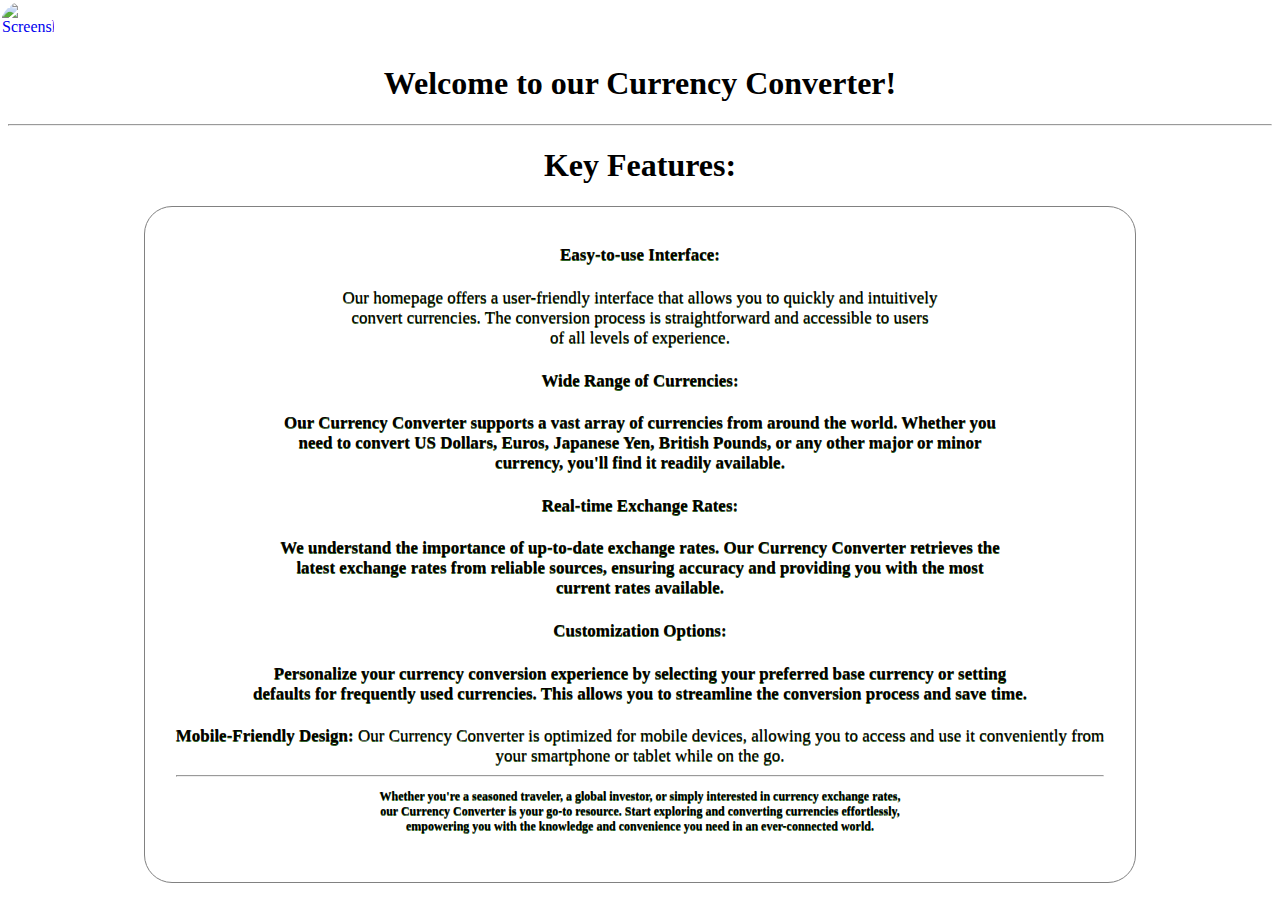
==== about.html @ c37b17d6 "update changes" ====
<!DOCTYPE html>
<html lang="en">
<head>
    <meta charset="UTF-8">
    <meta name="viewport" content="width=device-width, initial-scale=1.0">
    <title>About</title>

		<!-- Brevo Conversations {literal} -->
		<script>
			(function(d, w, c) {
				w.BrevoConversationsID = '64a07490587f7c570c0325db';
				w[c] = w[c] || function() {
					(w[c].q = w[c].q || []).push(arguments);
				};
				var s = d.createElement('script');
				s.async = true;
				s.src = 'https://conversations-widget.brevo.com/brevo-conversations.js';
				if (d.head) d.head.appendChild(s);
			})(document, window, 'BrevoConversations');
	
        <!-- /Brevo Conversations {/literal} -->
        </script>

    <style>
        img {
            width: 50px;
            height: 50px;
            border-radius: 50%;
            /**border: 2px solid #ffff;**/
            padding: 2px;
            position: absolute;
            top: 0px;
            left: 0;
            overflow: hidden;
            bottom: 0;
            }

            .container {
                display: flex;
                justify-content: center;
                align-items: center;
                height: 100vh; /* Adjust the height as needed */
            }
            
            .myButton {
                /**background-color: lightgray;**/
                border-radius: 28px;
                border: 1px solid #818181;
                display: inline-block;
                cursor: pointer;
                color: #070000;
                font-family:Georgia, 'Times New Roman', Times, serif;
                font-size: 17px;
                padding: 16px 31px;
                text-decoration: none;
                text-shadow: 0px 1px 0px #2f6627;
            }
            .myButton:hover {
                background-color: #2196F3;
            }
            .myButton:active {
                position: relative;
                top: 1px;
            }
    </style>

</head>
<body>
    <div><a href="index.html"><img src="images/alx_logo.jpeg" alt="Screenshot"></a></div>
   <br><br>
    <h1 style="text-align: center;">Welcome to our Currency Converter!</h1><hr>
    <h1 style="text-align: center;">Key Features:</h1>


    <div style="text-align: center; font-family: 'Franklin Gothic Medium', 'Arial Narrow', Arial, sans-serif;"></ol>
    <a href="index.html" class="myButton">
        <strong><h4>Easy-to-use Interface:</h4></strong>
            Our homepage offers a user-friendly interface that allows you to quickly and intuitively<br>
            convert currencies. The conversion process is straightforward and accessible to users<br>
            of all levels of experience.<br>

        <strong><h4>Wide Range of Currencies:<h4></strong>
            Our Currency Converter supports a vast array of currencies from around the world. Whether you<br>
            need to convert US Dollars, Euros, Japanese Yen, British Pounds, or any other major or minor<br>
            currency, you'll find it readily available.<br>

        <strong><h4>Real-time Exchange Rates:</h4></strong>
            We understand the importance of up-to-date exchange rates. Our Currency Converter retrieves the<br>
            latest exchange rates from reliable sources, ensuring accuracy and providing you with the most<br> 
            current rates available.<br>

        <strong><h4>Customization Options:</h4></strong>
            Personalize your currency conversion experience by selecting your preferred base currency or setting<br>
            defaults for frequently used currencies. This allows you to streamline the conversion process and save time.<br>

        <strong></h4>Mobile-Friendly Design:</h4></strong>
            Our Currency Converter is optimized for mobile devices, allowing you to access and use it conveniently from<br>
            your smartphone or tablet while on the go.<br><hr>

        <strong><p style="color: black; font-size: 12px;">Whether you're a seasoned traveler, a global investor, or simply interested in currency exchange rates,<br>
            our Currency Converter is your go-to resource. Start exploring and converting currencies effortlessly,<br>
            empowering you with the knowledge and convenience you need in an ever-connected world.</p></strong><br>
        </a>
</div>
</body>
</html>
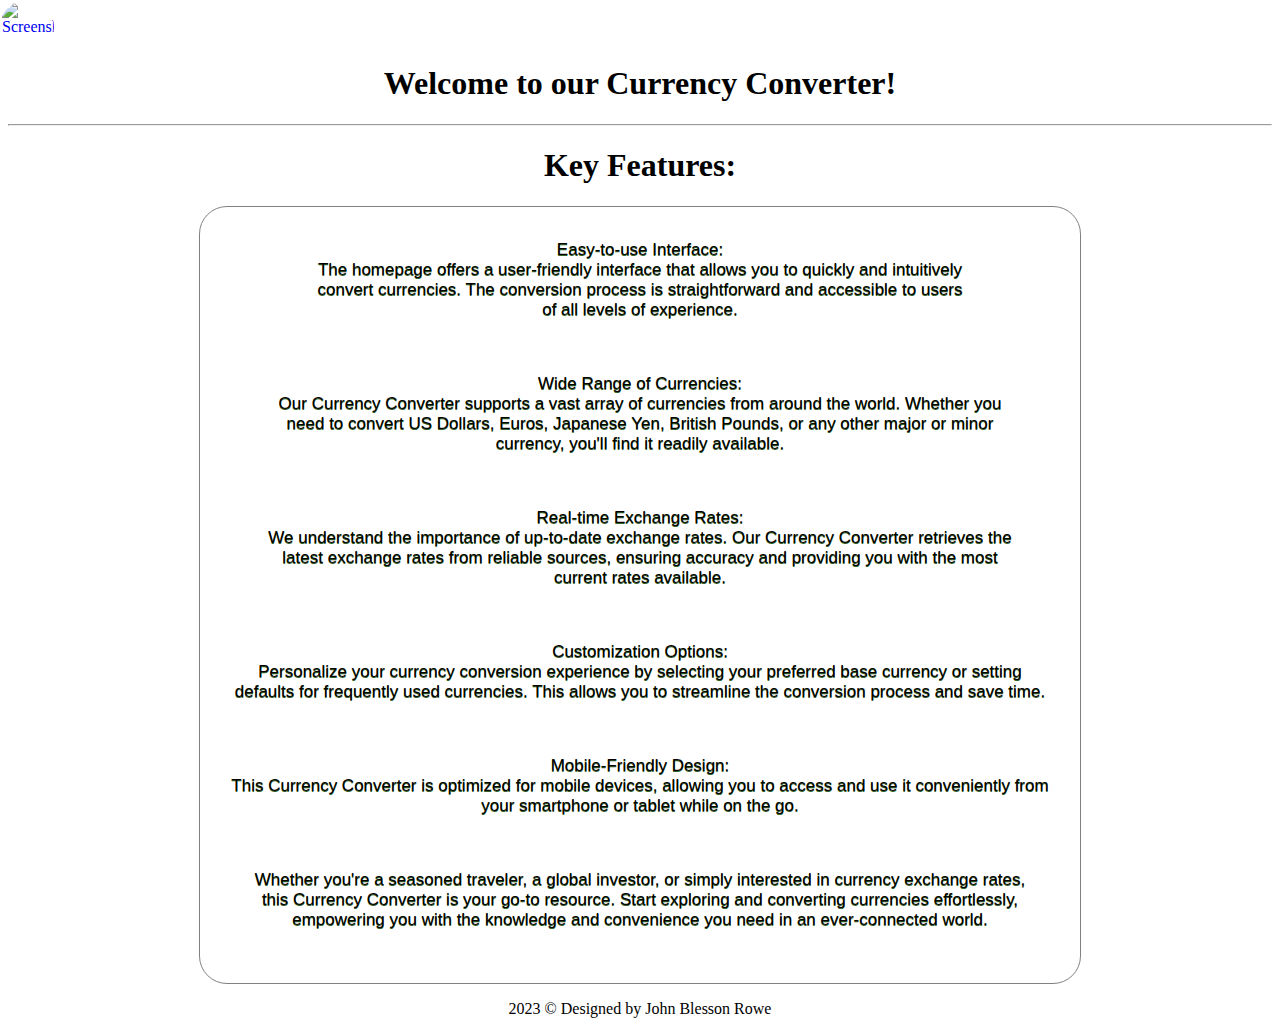
==== commit 3363a875: "project updated" ====
--- a/about.html
+++ b/about.html
@@ -22,6 +22,7 @@
         </script>
 
     <style>
+        @import url('https://fonts.googleapis.com/css2?family=Yantramanav:wght@500&display=swap');
         img {
             width: 50px;
             height: 50px;
@@ -49,7 +50,7 @@
                 display: inline-block;
                 cursor: pointer;
                 color: #070000;
-                font-family:Georgia, 'Times New Roman', Times, serif;
+                font-family:"Yantramanav" sans-serif;
                 font-size: 17px;
                 padding: 16px 31px;
                 text-decoration: none;
@@ -74,33 +75,37 @@
 
     <div style="text-align: center; font-family: 'Franklin Gothic Medium', 'Arial Narrow', Arial, sans-serif;"></ol>
     <a href="index.html" class="myButton">
-        <strong><h4>Easy-to-use Interface:</h4></strong>
-            Our homepage offers a user-friendly interface that allows you to quickly and intuitively<br>
+        
+        <p>Easy-to-use Interface:<br>
+            The homepage offers a user-friendly interface that allows you to quickly and intuitively<br>
             convert currencies. The conversion process is straightforward and accessible to users<br>
-            of all levels of experience.<br>
+            of all levels of experience.</p><br>
 
-        <strong><h4>Wide Range of Currencies:<h4></strong>
+        <p>Wide Range of Currencies:<br>
             Our Currency Converter supports a vast array of currencies from around the world. Whether you<br>
             need to convert US Dollars, Euros, Japanese Yen, British Pounds, or any other major or minor<br>
-            currency, you'll find it readily available.<br>
+            currency, you'll find it readily available.</p><br>
 
-        <strong><h4>Real-time Exchange Rates:</h4></strong>
+        <p>Real-time Exchange Rates:<br>
             We understand the importance of up-to-date exchange rates. Our Currency Converter retrieves the<br>
             latest exchange rates from reliable sources, ensuring accuracy and providing you with the most<br> 
-            current rates available.<br>
+            current rates available.</p><br>
 
-        <strong><h4>Customization Options:</h4></strong>
+        <p>Customization Options:<br>
             Personalize your currency conversion experience by selecting your preferred base currency or setting<br>
-            defaults for frequently used currencies. This allows you to streamline the conversion process and save time.<br>
+            defaults for frequently used currencies. This allows you to streamline the conversion process and save time.</p><br>
 
-        <strong></h4>Mobile-Friendly Design:</h4></strong>
-            Our Currency Converter is optimized for mobile devices, allowing you to access and use it conveniently from<br>
-            your smartphone or tablet while on the go.<br><hr>
+         </p>Mobile-Friendly Design:<br>
+            This Currency Converter is optimized for mobile devices, allowing you to access and use it conveniently from<br>
+            your smartphone or tablet while on the go.</p><br>
 
-        <strong><p style="color: black; font-size: 12px;">Whether you're a seasoned traveler, a global investor, or simply interested in currency exchange rates,<br>
-            our Currency Converter is your go-to resource. Start exploring and converting currencies effortlessly,<br>
-            empowering you with the knowledge and convenience you need in an ever-connected world.</p></strong><br>
+        <p>Whether you're a seasoned traveler, a global investor, or simply interested in currency exchange rates,<br>
+            this Currency Converter is your go-to resource. Start exploring and converting currencies effortlessly,<br>
+            empowering you with the knowledge and convenience you need in an ever-connected world.</p><br>
         </a>
 </div>
+    <footer>
+	<p style="text-align: center;">2023 &copy; Designed by John Blesson Rowe</p>
+	</footer> 
 </body>
 </html>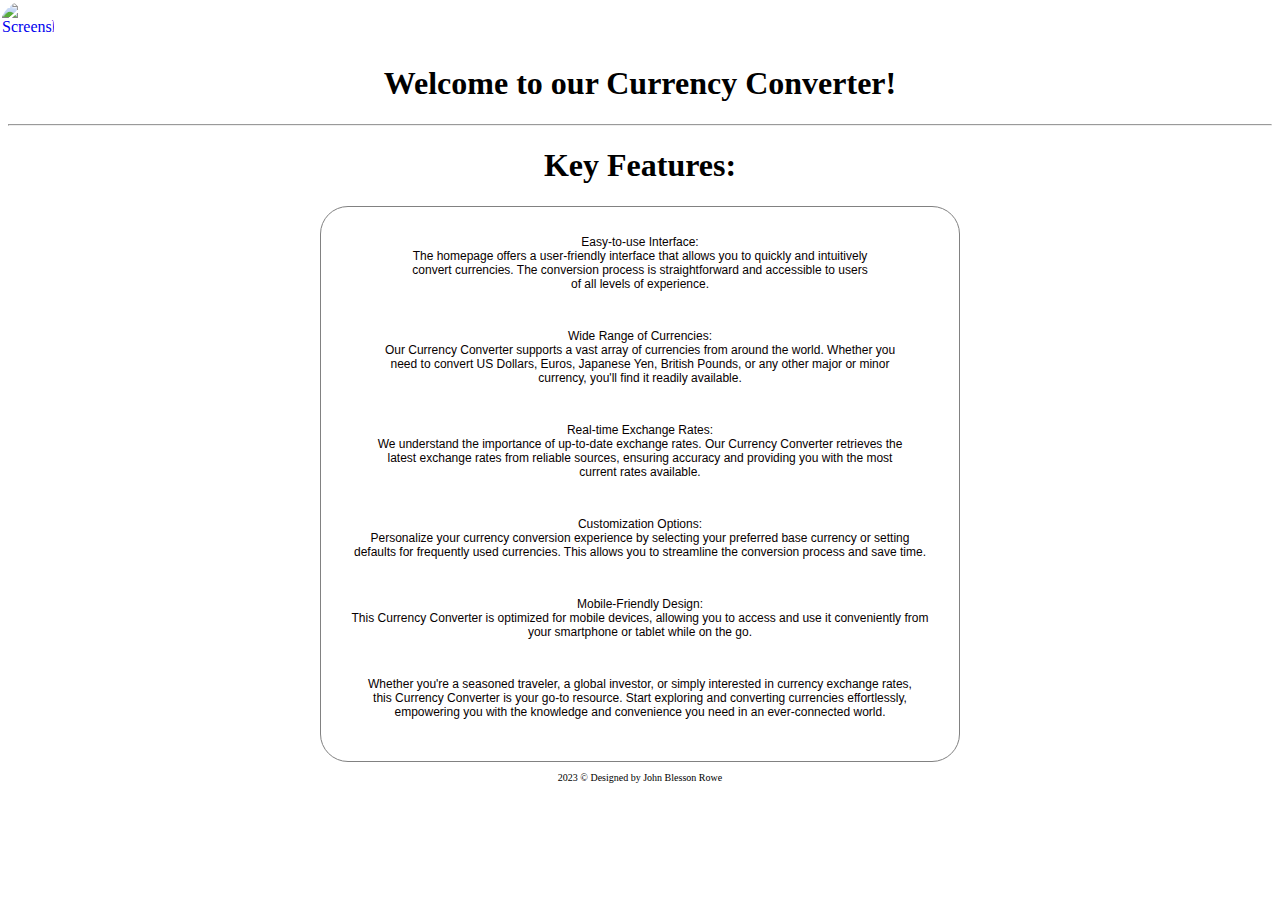
==== commit 226ebe16: "update" ====
--- a/about.html
+++ b/about.html
@@ -50,11 +50,12 @@
                 display: inline-block;
                 cursor: pointer;
                 color: #070000;
-                font-family:"Yantramanav" sans-serif;
-                font-size: 17px;
+                /*font-family:"Yantramanav" sans-serif;*/
+                font-family: Arial;
+                font-size: 12px;
                 padding: 16px 31px;
                 text-decoration: none;
-                text-shadow: 0px 1px 0px #2f6627;
+                /*text-shadow: 0px 1px 0px #2f6627;*/
             }
             .myButton:hover {
                 background-color: #2196F3;
@@ -105,7 +106,7 @@
         </a>
 </div>
     <footer>
-	<p style="text-align: center;">2023 &copy; Designed by John Blesson Rowe</p>
+	<p style="text-align: center; font-size: 10px;">2023 &copy; Designed by John Blesson Rowe</p>
 	</footer> 
 </body>
 </html>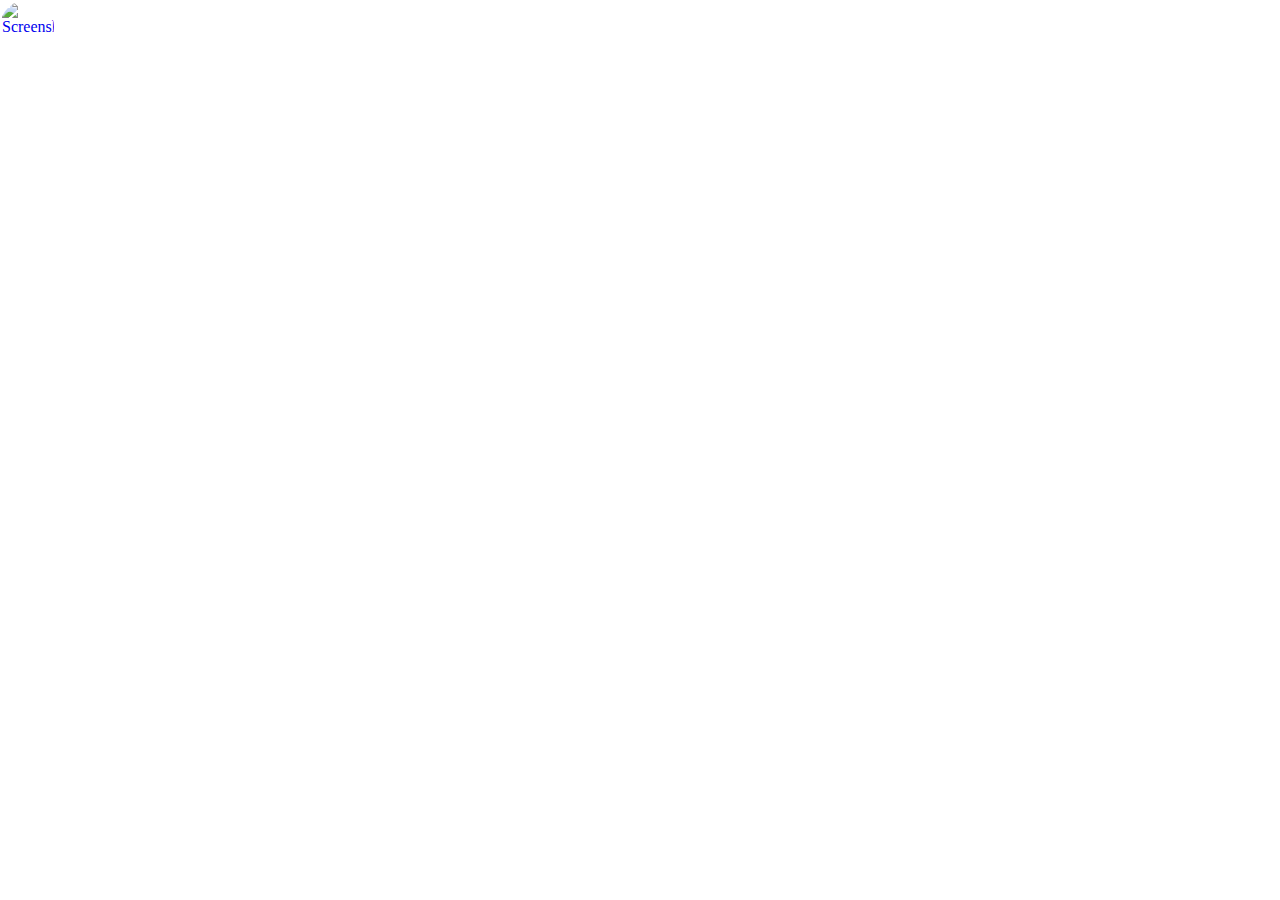
==== commit 83852618: "update files" ====
--- a/about.html
+++ b/about.html
@@ -4,25 +4,7 @@
     <meta charset="UTF-8">
     <meta name="viewport" content="width=device-width, initial-scale=1.0">
     <title>About</title>
-
-		<!-- Brevo Conversations {literal} -->
-		<script>
-			(function(d, w, c) {
-				w.BrevoConversationsID = '64a07490587f7c570c0325db';
-				w[c] = w[c] || function() {
-					(w[c].q = w[c].q || []).push(arguments);
-				};
-				var s = d.createElement('script');
-				s.async = true;
-				s.src = 'https://conversations-widget.brevo.com/brevo-conversations.js';
-				if (d.head) d.head.appendChild(s);
-			})(document, window, 'BrevoConversations');
-	
-        <!-- /Brevo Conversations {/literal} -->
-        </script>
-
     <style>
-        @import url('https://fonts.googleapis.com/css2?family=Yantramanav:wght@500&display=swap');
         img {
             width: 50px;
             height: 50px;
@@ -35,78 +17,12 @@
             overflow: hidden;
             bottom: 0;
             }
-
-            .container {
-                display: flex;
-                justify-content: center;
-                align-items: center;
-                height: 100vh; /* Adjust the height as needed */
-            }
-            
-            .myButton {
-                /**background-color: lightgray;**/
-                border-radius: 28px;
-                border: 1px solid #818181;
-                display: inline-block;
-                cursor: pointer;
-                color: #070000;
-                /*font-family:"Yantramanav" sans-serif;*/
-                font-family: Arial;
-                font-size: 12px;
-                padding: 16px 31px;
-                text-decoration: none;
-                /*text-shadow: 0px 1px 0px #2f6627;*/
-            }
-            .myButton:hover {
-                background-color: #2196F3;
-            }
-            .myButton:active {
-                position: relative;
-                top: 1px;
-            }
     </style>
-
 </head>
 <body>
     <div><a href="index.html"><img src="images/alx_logo.jpeg" alt="Screenshot"></a></div>
-   <br><br>
-    <h1 style="text-align: center;">Welcome to our Currency Converter!</h1><hr>
-    <h1 style="text-align: center;">Key Features:</h1>
-
-
-    <div style="text-align: center; font-family: 'Franklin Gothic Medium', 'Arial Narrow', Arial, sans-serif;"></ol>
-    <a href="index.html" class="myButton">
+    <div>
         
-        <p>Easy-to-use Interface:<br>
-            The homepage offers a user-friendly interface that allows you to quickly and intuitively<br>
-            convert currencies. The conversion process is straightforward and accessible to users<br>
-            of all levels of experience.</p><br>
-
-        <p>Wide Range of Currencies:<br>
-            Our Currency Converter supports a vast array of currencies from around the world. Whether you<br>
-            need to convert US Dollars, Euros, Japanese Yen, British Pounds, or any other major or minor<br>
-            currency, you'll find it readily available.</p><br>
-
-        <p>Real-time Exchange Rates:<br>
-            We understand the importance of up-to-date exchange rates. Our Currency Converter retrieves the<br>
-            latest exchange rates from reliable sources, ensuring accuracy and providing you with the most<br> 
-            current rates available.</p><br>
-
-        <p>Customization Options:<br>
-            Personalize your currency conversion experience by selecting your preferred base currency or setting<br>
-            defaults for frequently used currencies. This allows you to streamline the conversion process and save time.</p><br>
-
-         </p>Mobile-Friendly Design:<br>
-            This Currency Converter is optimized for mobile devices, allowing you to access and use it conveniently from<br>
-            your smartphone or tablet while on the go.</p><br>
-
-        <p>Whether you're a seasoned traveler, a global investor, or simply interested in currency exchange rates,<br>
-            this Currency Converter is your go-to resource. Start exploring and converting currencies effortlessly,<br>
-            empowering you with the knowledge and convenience you need in an ever-connected world.</p><br>
-        </a>
-</div>
-    <footer>
-	<p style="text-align: center; font-size: 10px;">2023 &copy; Designed by John Blesson Rowe</p>
-	</footer> 
+    </div>
 </body>
 </html>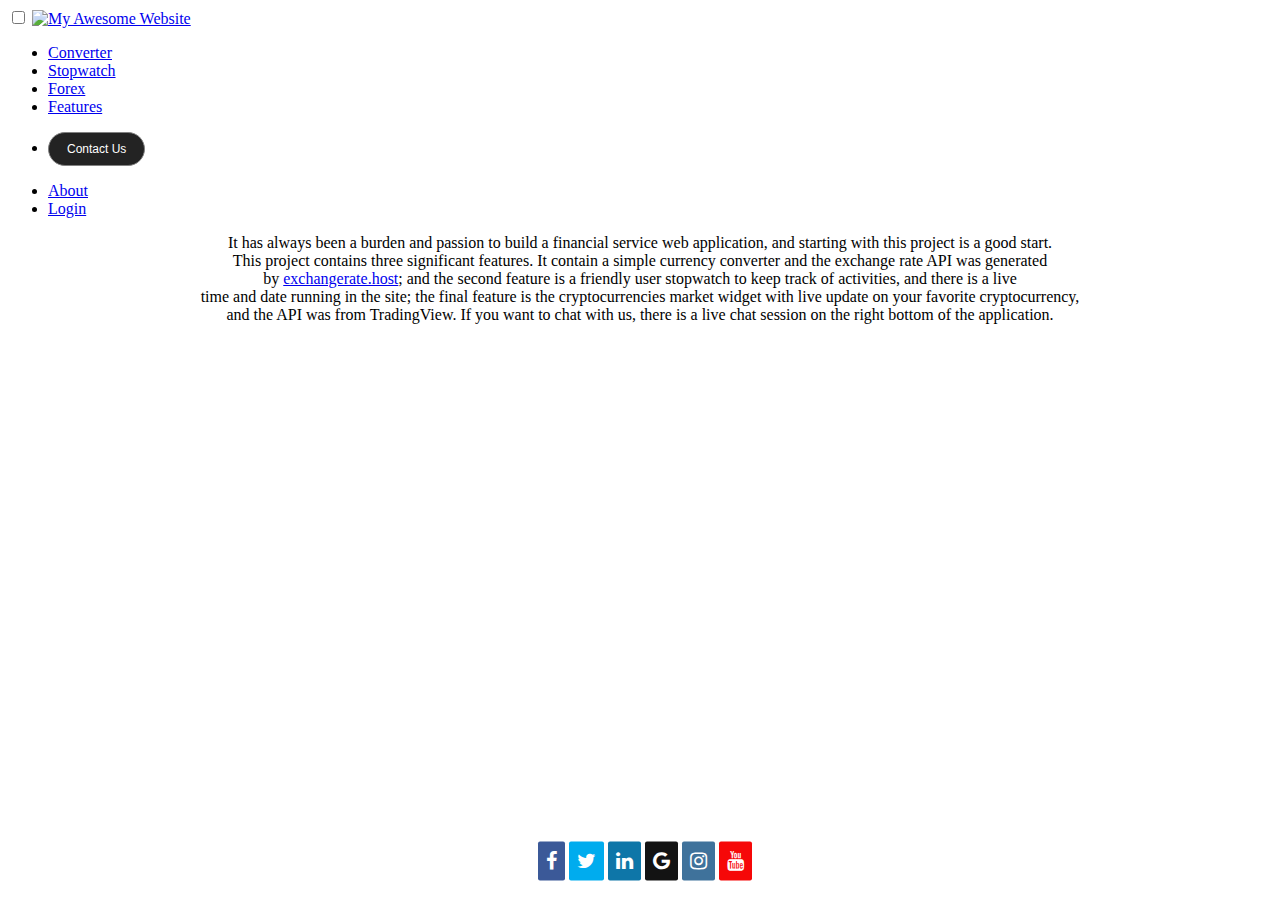
==== commit 4e18cad6: "update all files" ====
--- a/about.html
+++ b/about.html
@@ -4,25 +4,185 @@
     <meta charset="UTF-8">
     <meta name="viewport" content="width=device-width, initial-scale=1.0">
     <title>About</title>
-    <style>
-        img {
-            width: 50px;
-            height: 50px;
-            border-radius: 50%;
-            /**border: 2px solid #ffff;**/
-            padding: 2px;
-            position: absolute;
-            top: 0px;
-            left: 0;
-            overflow: hidden;
-            bottom: 0;
-            }
-    </style>
+    <link rel="stylesheet" href="css/nav.css">
+    <link rel="stylesheet" href="https://cdnjs.cloudflare.com/ajax/libs/font-awesome/4.7.0/css/font-awesome.min.css">
+    
+<style> 
+      /* Style the Sticky icons on web page */ 
+      .stickyicon-list { 
+      position: absolute; 
+      bottom: 0;
+      transform: translateY(-50%);  
+      left: 42%;
+      }       
+      .stickyicon-list a { 
+      display: inline-block; 
+      text-align: center; 
+      padding: 8px; 
+      transition: all 0.5s ease; 
+      color: white; 
+      font-size: 20px;
+      position: static;
+      border-radius: 2px; 
+      }       
+      /* Hover affect on sticky social media icons */ 
+      .stickyicon-list a:hover { 
+      color: #000; 
+      width:10px; 
+      } 
+       
+      /* Now we have to design each icon of social media */       
+      .facebook { 
+      background: #3b5998; 
+      color: white;
+      }       
+      .twitter { 
+      color: white; 
+      background: #00acee; 
+      } 
+      .linkedin { 
+      background: #0e76a8; 
+      color: white; 
+      }       
+      .github { 
+      color: white; 
+      background: #131313; 
+      } 
+      .instagram { 
+      background: #3f729b; 
+      color: white; 
+      }       
+      .youtube { 
+      color: white; 
+      background: #f60808;  
+      } 
+
+      footer{
+	    text-align: center;
+	    font-size: 12px;
+ 	    position: absolute;
+  	  bottom: 0;
+      left: 2%;
+	    }
+      
+      /** <Contact Us> **/
+      .myButton {
+      background-color: #232323;
+      border-radius: 28px;
+      border: 1px solid #818181;
+      display: inline-block;
+      cursor: pointer;
+      color: #ffffff;
+      font-family: Arial;
+      font-size: 12px;
+      padding: 9px 18px;
+      text-decoration: none;
+      /**text-shadow: 0px 1px 0px #2f6627;**/
+      }
+      .myButton:hover {
+      background-color: #2196F3;
+      }
+      .myButton:active {
+      position: relative;
+      top: 0%;
+      }
+    /** </Contact Us> **/
+      </style> 
+
 </head>
-<body>
-    <div><a href="index.html"><img src="images/alx_logo.jpeg" alt="Screenshot"></a></div>
-    <div>
-        
-    </div>
+    <body style="min-height: calc(100% - 50px); /* Adjust the value according to your footer height */">
+        <nav class="menu-container">
+            <!-- burger menu -->
+            <input type="checkbox" aria-label="Toggle menu" />
+            <span></span>
+            <span></span>
+            <span></span>
+          
+            <!-- logo -->
+            <a href="index.html" class="menu-logo">
+              <img class="home_logo" src="images/alx_logo.jpeg" alt="My Awesome Website"/>
+            </a>
+          
+            <!-- menu items -->
+            <div class="menu">
+              <ul>
+                <li>
+                  <a href="project.html">
+                    Converter
+                  </a>
+                </li>
+                <li>
+                  <a href="sw.html">
+                    Stopwatch
+                  </a>
+                </li>
+                <li>
+                  <a href="forex.html">
+                    Forex
+                  </a>
+                </li>
+                <li>
+                  <a href="features.html">
+                    Features
+                  </a>
+                </li>
+              </ul>
+
+              <ul>
+                <li>
+              <a href="cont.html" class="myButton">
+                Contact Us
+              </a>
+              </li>
+              </ul>
+
+              <ul>
+                <li>
+                  <a href="about.html">
+                    About
+                  </a>
+                </li>
+                <li>
+                  <a href="https://intranet.alxswe.com/">
+                    Login
+                  </a>
+                </li>
+              </ul>
+            </div>
+          </nav>
+
+           <section>
+            <p style="text-align: center;"> 
+              It has always been a burden and passion to build a financial service web application, and starting with this project is a good start.<br> 
+              This project contains three significant features. It contain a simple currency converter and the exchange rate API was generated<br> 
+              by <a href="https://exchangerate.host/">exchangerate.host</a>; and the second feature is a friendly user stopwatch to keep track of activities, and there is a live<br> 
+              time and date running in the site; the final feature is the cryptocurrencies market widget with live update on your favorite cryptocurrency,<br>  
+              and the API was from TradingView. If you want to chat with us, there is a live chat session on the right bottom of the application.<br> 
+            </p>
+          </section>
+
+          <section>
+            <div class="stickyicon-list">
+            <a href="https://www.facebook.com/johnblesson.rowe" class="facebook"> 
+            <i class="fa fa-facebook"></i> 
+            </a> 
+            <a href="https://twitter.com/BlessonRowe" class="twitter"> 
+            <i class="fa fa-twitter"></i> 
+            </a>     
+            <a href="https://www.linkedin.com/in/john-blesson-rowe-59a935240" class="linkedin"> 
+            <i class="fa fa-linkedin"></i> 
+            </a> 
+            <a href="https://github.com/Johnblesson" class="github"> 
+            <i class="fa fa-google"></i> 
+            </a>   
+            <a href="https://instagram.com/iamjohnblessonrowe" class="instagram"> 
+            <i class="fa fa-instagram"></i> 
+            </a>                            
+            <a href="https://www.youtube.com/channel/UC-1V51i9y7MU9Ldc015S74w" class="youtube"> 
+            <i class="fa fa-youtube"></i> 
+            </a> 
+            </div>
+            </section>
+
 </body>
 </html>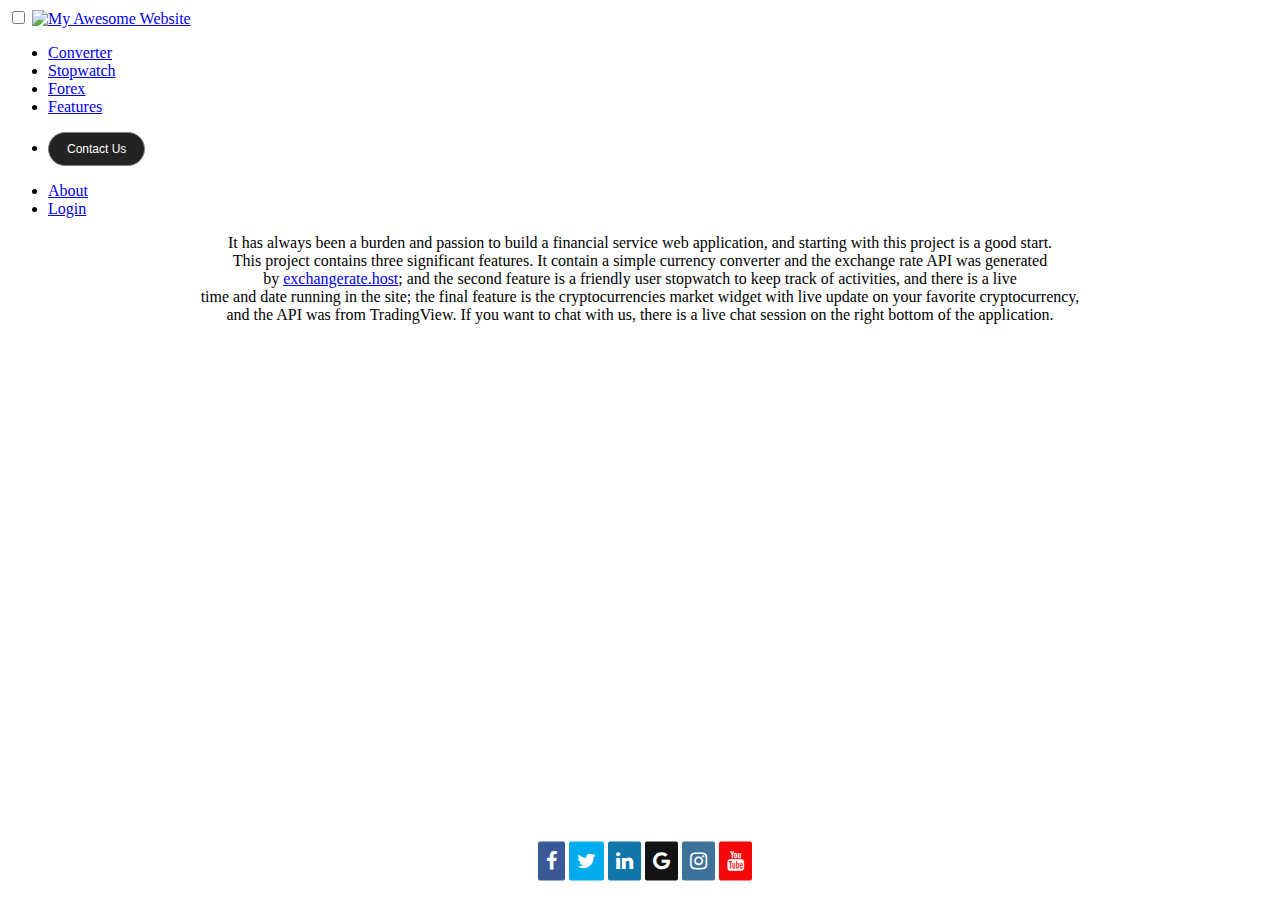
==== commit f81385e0: "update" ====
--- a/about.html
+++ b/about.html
@@ -1,8 +1,6 @@
 <!DOCTYPE html>
 <html lang="en">
 <head>
-    <meta charset="UTF-8">
-    <meta name="viewport" content="width=device-width, initial-scale=1.0">
     <title>About</title>
     <link rel="stylesheet" href="css/nav.css">
     <link rel="stylesheet" href="https://cdnjs.cloudflare.com/ajax/libs/font-awesome/4.7.0/css/font-awesome.min.css">
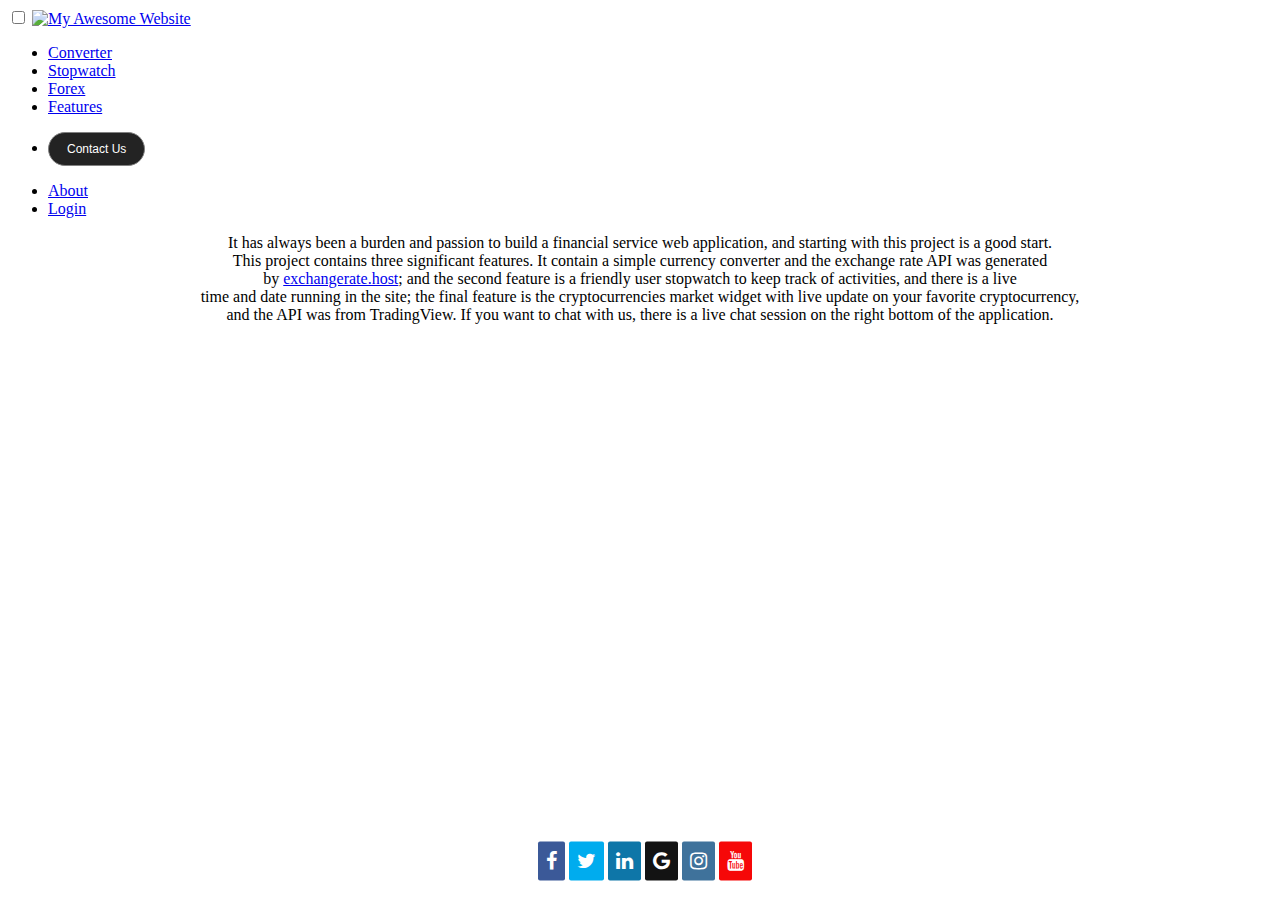
==== commit 2b61db85: "update files" ====
--- a/about.html
+++ b/about.html
@@ -77,9 +77,9 @@
       text-decoration: none;
       /**text-shadow: 0px 1px 0px #2f6627;**/
       }
-      .myButton:hover {
+      /** .myButton:hover {
       background-color: #2196F3;
-      }
+      }**/
       .myButton:active {
       position: relative;
       top: 0%;
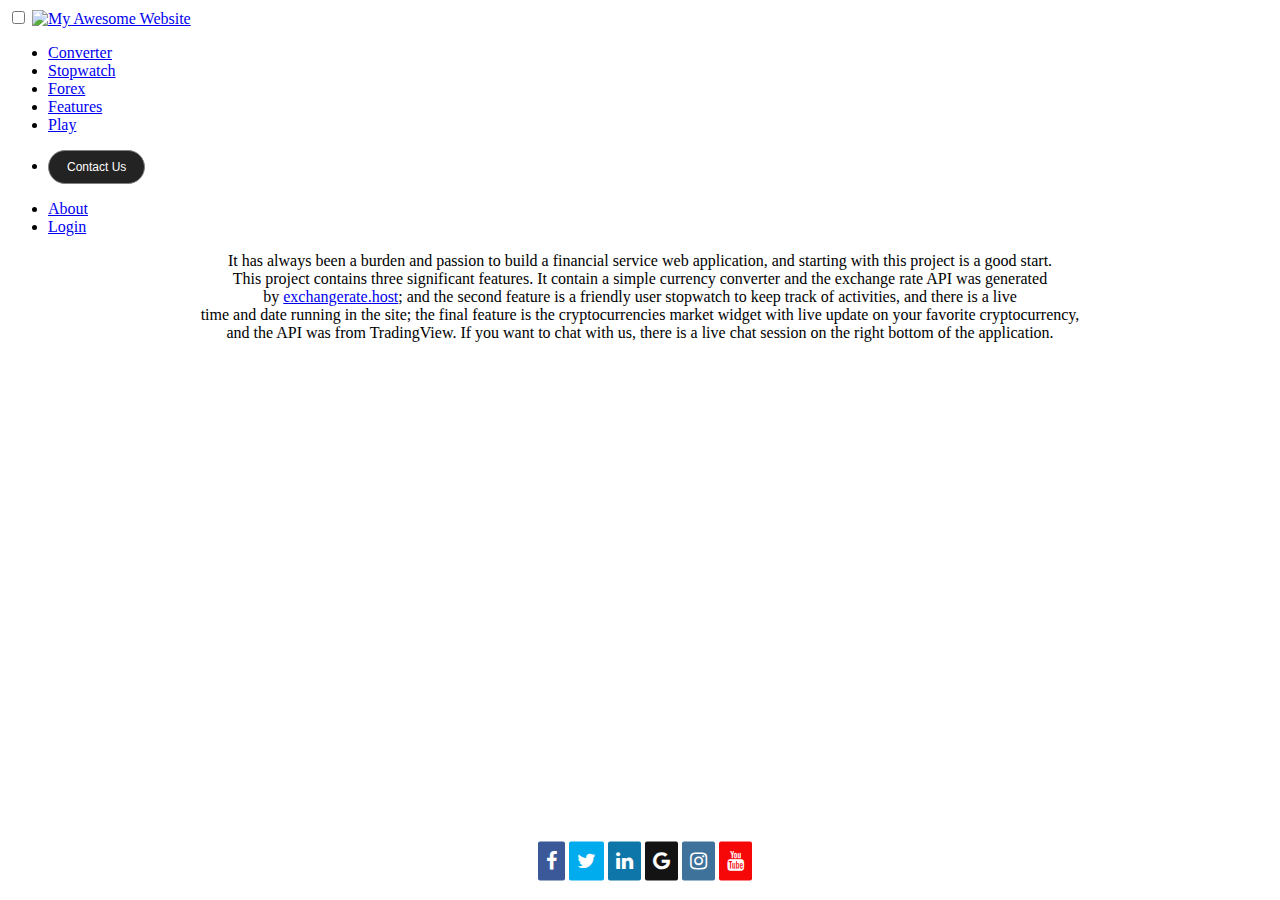
==== commit a22bc4b6: "added the game part of the project" ====
--- a/about.html
+++ b/about.html
@@ -1,186 +1,216 @@
 <!DOCTYPE html>
 <html lang="en">
-<head>
+  <head>
     <title>About</title>
-    <link rel="stylesheet" href="css/nav.css">
-    <link rel="stylesheet" href="https://cdnjs.cloudflare.com/ajax/libs/font-awesome/4.7.0/css/font-awesome.min.css">
-    
-<style> 
-      /* Style the Sticky icons on web page */ 
-      .stickyicon-list { 
-      position: absolute; 
-      bottom: 0;
-      transform: translateY(-50%);  
-      left: 42%;
-      }       
-      .stickyicon-list a { 
-      display: inline-block; 
-      text-align: center; 
-      padding: 8px; 
-      transition: all 0.5s ease; 
-      color: white; 
-      font-size: 20px;
-      position: static;
-      border-radius: 2px; 
-      }       
-      /* Hover affect on sticky social media icons */ 
-      .stickyicon-list a:hover { 
-      color: #000; 
-      width:10px; 
-      } 
-       
-      /* Now we have to design each icon of social media */       
-      .facebook { 
-      background: #3b5998; 
-      color: white;
-      }       
-      .twitter { 
-      color: white; 
-      background: #00acee; 
-      } 
-      .linkedin { 
-      background: #0e76a8; 
-      color: white; 
-      }       
-      .github { 
-      color: white; 
-      background: #131313; 
-      } 
-      .instagram { 
-      background: #3f729b; 
-      color: white; 
-      }       
-      .youtube { 
-      color: white; 
-      background: #f60808;  
-      } 
-
-      footer{
-	    text-align: center;
-	    font-size: 12px;
- 	    position: absolute;
-  	  bottom: 0;
-      left: 2%;
-	    }
-      
+    <link rel="stylesheet" href="css/nav.css" />
+    <link
+      rel="stylesheet"
+      href="https://cdnjs.cloudflare.com/ajax/libs/font-awesome/4.7.0/css/font-awesome.min.css"
+    />
+
+    <!-- Brevo Conversations {literal} -->
+    <script>
+      (function (d, w, c) {
+        w.BrevoConversationsID = "64a07490587f7c570c0325db";
+        w[c] =
+          w[c] ||
+          function () {
+            (w[c].q = w[c].q || []).push(arguments);
+          };
+        var s = d.createElement("script");
+        s.async = true;
+        s.src = "https://conversations-widget.brevo.com/brevo-conversations.js";
+        if (d.head) d.head.appendChild(s);
+      })(document, window, "BrevoConversations");
+    </script>
+    <!-- /Brevo Conversations {/literal} -->
+
+    <style>
+      /* Style the Sticky icons on web page */
+      .stickyicon-list {
+        position: absolute;
+        bottom: 0;
+        transform: translateY(-50%);
+        left: 42%;
+      }
+      .stickyicon-list a {
+        display: inline-block;
+        text-align: center;
+        padding: 8px;
+        transition: all 0.5s ease;
+        color: white;
+        font-size: 20px;
+        position: static;
+        border-radius: 2px;
+      }
+      /* Hover affect on sticky social media icons */
+      .stickyicon-list a:hover {
+        color: #000;
+        width: 10px;
+      }
+
+      /* Now we have to design each icon of social media */
+      .facebook {
+        background: #3b5998;
+        color: white;
+      }
+      .twitter {
+        color: white;
+        background: #00acee;
+      }
+      .linkedin {
+        background: #0e76a8;
+        color: white;
+      }
+      .github {
+        color: white;
+        background: #131313;
+      }
+      .instagram {
+        background: #3f729b;
+        color: white;
+      }
+      .youtube {
+        color: white;
+        background: #f60808;
+      }
+
+      footer {
+        text-align: center;
+        font-size: 12px;
+        position: absolute;
+        bottom: 0;
+        left: 2%;
+      }
+
       /** <Contact Us> **/
       .myButton {
-      background-color: #232323;
-      border-radius: 28px;
-      border: 1px solid #818181;
-      display: inline-block;
-      cursor: pointer;
-      color: #ffffff;
-      font-family: Arial;
-      font-size: 12px;
-      padding: 9px 18px;
-      text-decoration: none;
-      /**text-shadow: 0px 1px 0px #2f6627;**/
+        background-color: #232323;
+        border-radius: 28px;
+        border: 1px solid #818181;
+        display: inline-block;
+        cursor: pointer;
+        color: #ffffff;
+        font-family: Arial;
+        font-size: 12px;
+        padding: 9px 18px;
+        text-decoration: none;
+        /**text-shadow: 0px 1px 0px #2f6627;**/
       }
       /** .myButton:hover {
       background-color: #2196F3;
       }**/
       .myButton:active {
-      position: relative;
-      top: 0%;
-      }
-    /** </Contact Us> **/
-      </style> 
-
-</head>
-    <body style="min-height: calc(100% - 50px); /* Adjust the value according to your footer height */">
-        <nav class="menu-container">
-            <!-- burger menu -->
-            <input type="checkbox" aria-label="Toggle menu" />
-            <span></span>
-            <span></span>
-            <span></span>
-          
-            <!-- logo -->
-            <a href="index.html" class="menu-logo">
-              <img class="home_logo" src="images/alx_logo.jpeg" alt="My Awesome Website"/>
-            </a>
-          
-            <!-- menu items -->
-            <div class="menu">
-              <ul>
-                <li>
-                  <a href="project.html">
-                    Converter
-                  </a>
-                </li>
-                <li>
-                  <a href="sw.html">
-                    Stopwatch
-                  </a>
-                </li>
-                <li>
-                  <a href="forex.html">
-                    Forex
-                  </a>
-                </li>
-                <li>
-                  <a href="features.html">
-                    Features
-                  </a>
-                </li>
-              </ul>
-
-              <ul>
-                <li>
-              <a href="cont.html" class="myButton">
-                Contact Us
-              </a>
-              </li>
-              </ul>
-
-              <ul>
-                <li>
-                  <a href="about.html">
-                    About
-                  </a>
-                </li>
-                <li>
-                  <a href="https://intranet.alxswe.com/">
-                    Login
-                  </a>
-                </li>
-              </ul>
-            </div>
-          </nav>
-
-           <section>
-            <p style="text-align: center;"> 
-              It has always been a burden and passion to build a financial service web application, and starting with this project is a good start.<br> 
-              This project contains three significant features. It contain a simple currency converter and the exchange rate API was generated<br> 
-              by <a href="https://exchangerate.host/">exchangerate.host</a>; and the second feature is a friendly user stopwatch to keep track of activities, and there is a live<br> 
-              time and date running in the site; the final feature is the cryptocurrencies market widget with live update on your favorite cryptocurrency,<br>  
-              and the API was from TradingView. If you want to chat with us, there is a live chat session on the right bottom of the application.<br> 
-            </p>
-          </section>
-
-          <section>
-            <div class="stickyicon-list">
-            <a href="https://www.facebook.com/johnblesson.rowe" class="facebook"> 
-            <i class="fa fa-facebook"></i> 
-            </a> 
-            <a href="https://twitter.com/BlessonRowe" class="twitter"> 
-            <i class="fa fa-twitter"></i> 
-            </a>     
-            <a href="https://www.linkedin.com/in/john-blesson-rowe-59a935240" class="linkedin"> 
-            <i class="fa fa-linkedin"></i> 
-            </a> 
-            <a href="https://github.com/Johnblesson" class="github"> 
-            <i class="fa fa-google"></i> 
-            </a>   
-            <a href="https://instagram.com/iamjohnblessonrowe" class="instagram"> 
-            <i class="fa fa-instagram"></i> 
-            </a>                            
-            <a href="https://www.youtube.com/channel/UC-1V51i9y7MU9Ldc015S74w" class="youtube"> 
-            <i class="fa fa-youtube"></i> 
-            </a> 
-            </div>
-            </section>
-
-</body>
-</html>+        position: relative;
+        top: 0%;
+      }
+      /** </Contact Us> **/
+    </style>
+  </head>
+  <body
+    style="
+      min-height: calc(
+        100% - 50px
+      ); /* Adjust the value according to your footer height */
+    "
+  >
+    <nav class="menu-container">
+      <!-- burger menu -->
+      <input type="checkbox" aria-label="Toggle menu" />
+      <span></span>
+      <span></span>
+      <span></span>
+
+      <!-- logo -->
+      <a href="index.html" class="menu-logo">
+        <img
+          class="home_logo"
+          src="images/alx_logo.jpeg"
+          alt="My Awesome Website"
+        />
+      </a>
+
+      <!-- menu items -->
+      <div class="menu">
+        <ul>
+          <li>
+            <a href="project.html"> Converter </a>
+          </li>
+          <li>
+            <a href="sw.html"> Stopwatch </a>
+          </li>
+          <li>
+            <a href="forex.html"> Forex </a>
+          </li>
+          <li>
+            <a href="features.html"> Features </a>
+          </li>
+          <li>
+            <a href="guess.html"> Play </a>
+          </li>
+        </ul>
+
+        <ul>
+          <li>
+            <a href="cont.html" class="myButton"> Contact Us </a>
+          </li>
+        </ul>
+
+        <ul>
+          <li>
+            <a href="about.html"> About </a>
+          </li>
+          <li>
+            <a href="https://intranet.alxswe.com/"> Login </a>
+          </li>
+        </ul>
+      </div>
+    </nav>
+
+    <section>
+      <p style="text-align: center">
+        It has always been a burden and passion to build a financial service web
+        application, and starting with this project is a good start.<br />
+        This project contains three significant features. It contain a simple
+        currency converter and the exchange rate API was generated<br />
+        by <a href="https://exchangerate.host/">exchangerate.host</a>; and the
+        second feature is a friendly user stopwatch to keep track of activities,
+        and there is a live<br />
+        time and date running in the site; the final feature is the
+        cryptocurrencies market widget with live update on your favorite
+        cryptocurrency,<br />
+        and the API was from TradingView. If you want to chat with us, there is
+        a live chat session on the right bottom of the application.<br />
+      </p>
+    </section>
+
+    <section>
+      <div class="stickyicon-list">
+        <a href="https://www.facebook.com/johnblesson.rowe" class="facebook">
+          <i class="fa fa-facebook"></i>
+        </a>
+        <a href="https://twitter.com/BlessonRowe" class="twitter">
+          <i class="fa fa-twitter"></i>
+        </a>
+        <a
+          href="https://www.linkedin.com/in/john-blesson-rowe-59a935240"
+          class="linkedin"
+        >
+          <i class="fa fa-linkedin"></i>
+        </a>
+        <a href="https://github.com/Johnblesson" class="github">
+          <i class="fa fa-google"></i>
+        </a>
+        <a href="https://instagram.com/iamjohnblessonrowe" class="instagram">
+          <i class="fa fa-instagram"></i>
+        </a>
+        <a
+          href="https://www.youtube.com/channel/UC-1V51i9y7MU9Ldc015S74w"
+          class="youtube"
+        >
+          <i class="fa fa-youtube"></i>
+        </a>
+      </div>
+    </section>
+  </body>
+</html>
